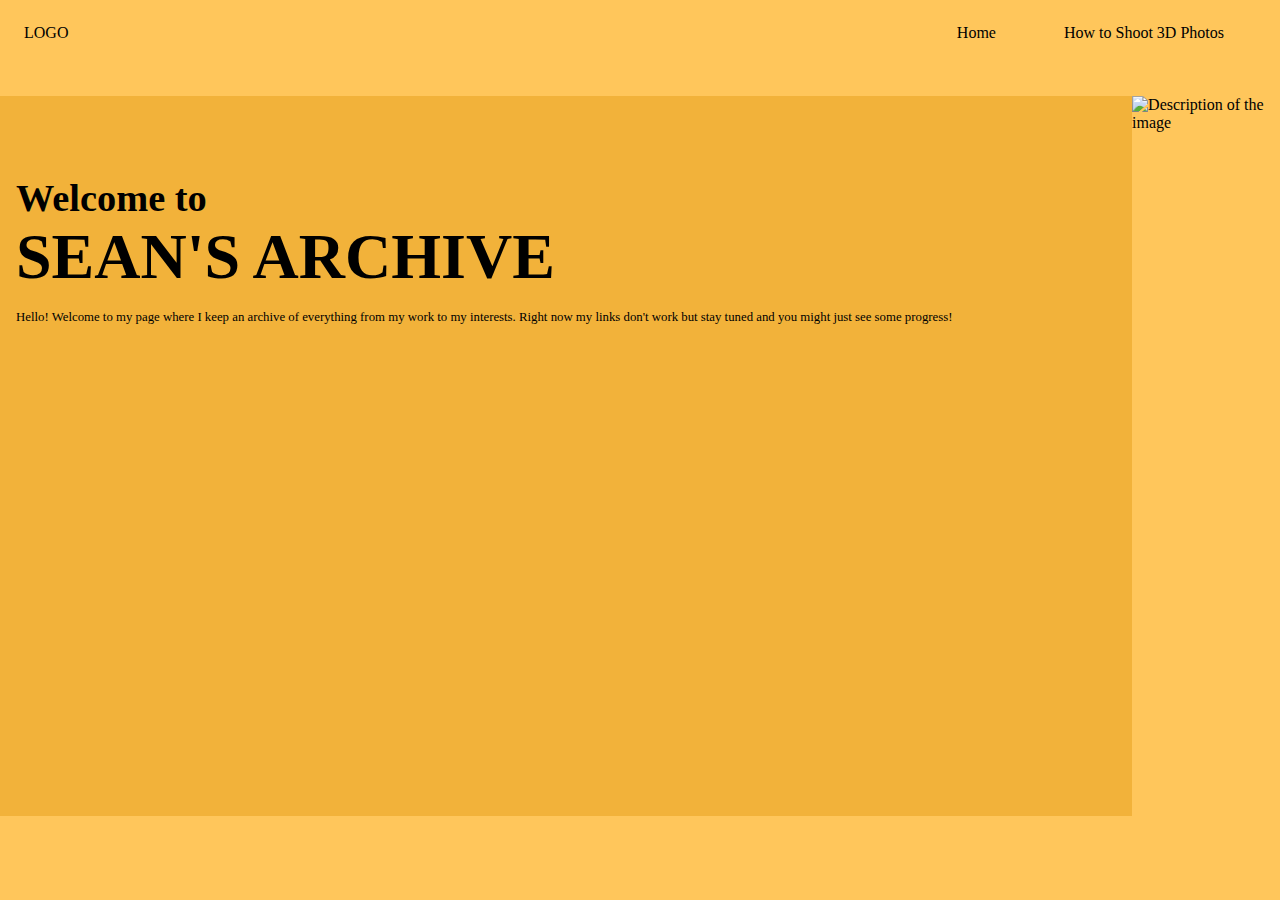
==== index.html @ 9bfbd889 "Add files via upload" ====
<html lang="en">
<head>
    <link rel="stylesheet" href="css/styleIndex.css">
    <meta charset="UTF-8">
    <meta name="viewport" content="width=device-width, initial-scale=1.0">
    <title>Sean's Site</title>
</head>
<body>
    <nav>
        <div class="logo">LOGO</div>
        <div class="nav-items">
            <a href="index.html">Home</a>
            <a href="html/HowTo.html">How to Shoot 3D Photos</a> 
        </div>
    </nav>

    <div class="main">
        <div class="main_content">
            <h1>Welcome to</h1>
            <h2>SEAN'S ARCHIVE</h2>
                <p id="p1">Hello! Welcome to my page where I keep an archive of everything from my work to my interests. 
                Right now my links don't work but stay tuned and you might just see some progress!
                </p>
        </div>
        <div class="main_photo">
            <img src="images/007096630007.jpg" alt="Description of the image">
        </div>

    </div>
    
</body>
</html>
---- css/styleIndex.css ----
@keyframes stretch {
    0% {font-size: 1vw;}
    100% {
        font-size: 1.4vw;
        line-height: 2vw;
    }
}

nav{
    height: 0px;
    background: rgb(255, 198, 91) ;
    display: flex ;
    justify-content: space-between ;
    
    padding: 1.5rem ;
}

nav a{
    text-decoration: none;
    color: black;
    font-family: Verdana ;
    padding: 2rem;
}

nav a:hover {
    padding: 2rem;
    background-color: #000000;
    color: white;
  }

body{
    text-align: left;
    background-color:rgb(255, 198, 91);
    width: flex;
    margin: 0;
}

h1{
    margin: 0;
    font-size: 3vw;
    font-family: Verdana;
}

h2{
    margin: 0;
    font-size: 5vw;
    font-weight: bold;
    font-family: Verdana;
}

h3{
    margin: 0;
    font-size: 5vw;
    font-weight: bold;
    font-family: Verdana;
    text-align: center;
}

p{
    
    font-family: Verdana;
}

#p1{
    line-height: 1.6vw;
    font-size: 1vw;
}

#p2{
    line-height: 1.6vw;
    font-size: 1vw;
    text-align: center;
    margin-top: 2vw;
    margin-left: 20vw;
    margin-right:20vw

}

#p1:hover {
    animation-name: stretch;
    animation-duration: 0.6s;
    animation-iteration-count: 1;
    animation-fill-mode: both;
}


.main{
    padding-top: 0rem;
    display: flex;
    margin-top: 3rem;
}

.main_content {
    background-color: rgb(242, 178, 58);
    width: 100vw;
    padding-top: 5rem;
    padding-bottom: 2rem;
    padding-right: 2rem;
    padding-left: 1rem;
}

.main_photo {
    display: fixed;
    opacity:100%;
    height: 80vh;
    overflow: hidden; /* This will hide any overflow from the image */
    max-width: 120%; /* This ensures the image maintains its aspect ratio */  
}




.main_photo img {
    max-width: 120%; /* This ensures the image maintains its aspect ratio */  
}

.main_photo img:hover{
    max-width: 180%;
}
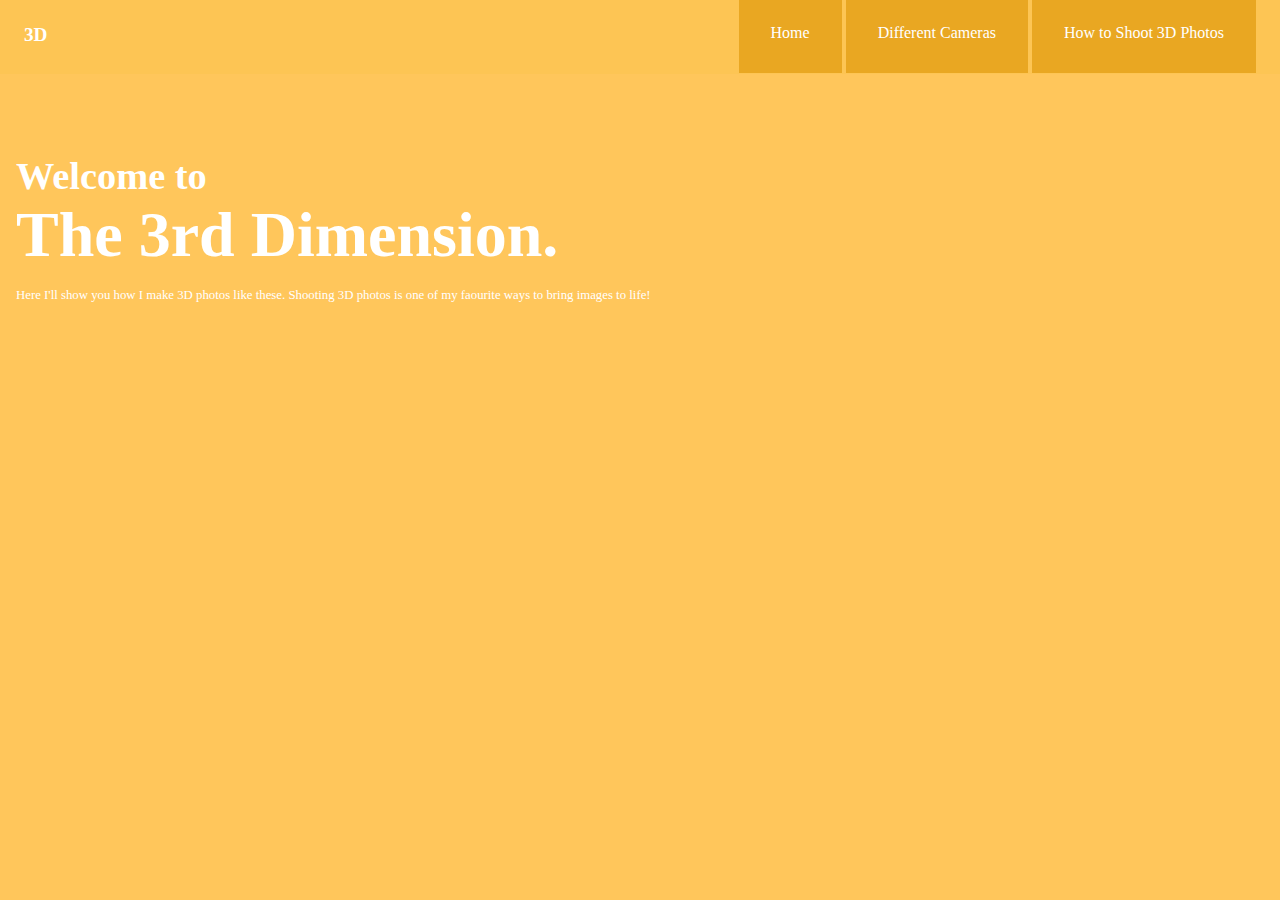
==== commit 83d7c6df: "Add files via upload" ====
--- a/index.html
+++ b/index.html
@@ -7,9 +7,10 @@
 </head>
 <body>
     <nav>
-        <div class="logo">LOGO</div>
+        <div class="logo">3D</div>
         <div class="nav-items">
             <a href="index.html">Home</a>
+            <a href="html/CamArchive.html">Different Cameras</a>
             <a href="html/HowTo.html">How to Shoot 3D Photos</a> 
         </div>
     </nav>
@@ -17,16 +18,23 @@
     <div class="main">
         <div class="main_content">
             <h1>Welcome to</h1>
-            <h2>SEAN'S ARCHIVE</h2>
-                <p id="p1">Hello! Welcome to my page where I keep an archive of everything from my work to my interests. 
-                Right now my links don't work but stay tuned and you might just see some progress!
+            <h2>The 3rd Dimension.</h2>
+                <p id="p1">Here I'll show you how I make 3D photos like these. Shooting 3D photos is one of my faourite ways to bring images to life!
                 </p>
         </div>
-        <div class="main_photo">
-            <img src="images/007096630007.jpg" alt="Description of the image">
-        </div>
-
+       
+        <div class="main_video">   
+            <video width="100%" height="90%" id="videoPlayer" loop muted >
+                <source src="images/cindybday reto reeels.mp4" type="video/mp4">
+            </video> 
+        </div> 
+        <div class="main_video">   
+            <video width="100%" height="90%" id="videoPlayer" autoplay loop muted >
+                <source src="images/retoumbrella.mp4" type="video/mp4">
+            </video> 
+        </div> 
     </div>
     
+    <script src="seansite.js">Current</script>
 </body>
 </html>--- a/css/styleIndex.css
+++ b/css/styleIndex.css
@@ -7,26 +7,32 @@
     }
 }
 
-nav{
-    height: 0px;
-    background: rgb(255, 198, 91) ;
+@keyframes fadeIn {
+    0% {opacity: 0;}
+    100% {opacity: 1;}
+ } 
+
+ nav{
+    height: 26px;
+    background: rgb(253, 197, 84) ;
     display: flex ;
     justify-content: space-between ;
     
-    padding: 1.5rem ;
+    padding: 1.5rem ; 
 }
 
 nav a{
     text-decoration: none;
-    color: black;
+    color: rgb(255, 255, 255);
+    background-color: rgb(233, 167, 34);
     font-family: Verdana ;
-    padding: 2rem;
+    padding: 2rem; 
 }
 
 nav a:hover {
     padding: 2rem;
-    background-color: #000000;
-    color: white;
+    background-color: rgb(83, 57, 5);
+    color: rgb(255, 255, 255);
   }
 
 body{
@@ -37,16 +43,27 @@
 }
 
 h1{
+    color :white;
     margin: 0;
     font-size: 3vw;
     font-family: Verdana;
+    animation-name: fadeIn;
+    animation-duration: 1.5s;
+    animation-iteration-count: 1;
+    animation-fill-mode: both;
 }
 
 h2{
+    color :white;
     margin: 0;
     font-size: 5vw;
     font-weight: bold;
     font-family: Verdana;
+    animation-name: fadeIn;
+    animation-duration: 1.5s;
+    animation-iteration-count: 1;
+    animation-fill-mode: both;
+    
 }
 
 h3{
@@ -63,6 +80,7 @@
 }
 
 #p1{
+    color :white;
     line-height: 1.6vw;
     font-size: 1vw;
 }
@@ -84,16 +102,24 @@
     animation-fill-mode: both;
 }
 
+.logo{
+    color: white;
+    font-family: verdana ;
+    text-align: center;
+    font-weight: bold;
+    font-size: 1.5vw;
+}
 
 .main{
     padding-top: 0rem;
     display: flex;
-    margin-top: 3rem;
+    margin-top: 0rem;
+
 }
 
 .main_content {
-    background-color: rgb(242, 178, 58);
-    width: 100vw;
+    background-color: rgb(255, 198, 91);
+    width: 50vw;
     padding-top: 5rem;
     padding-bottom: 2rem;
     padding-right: 2rem;
@@ -108,14 +134,22 @@
     max-width: 120%; /* This ensures the image maintains its aspect ratio */  
 }
 
-
+.main_video{
+    position: flex;
+    display: flex;
+    justify-content: center;
+    align-items: center;
+    
+    height: 90vh;
+    overflow: hidden;
+    max-height: 90vh;
+    
+    /*background-color: #000; /* Add a background color for debugging */
+}
 
 
 .main_photo img {
     max-width: 120%; /* This ensures the image maintains its aspect ratio */  
 }
 
-.main_photo img:hover{
-    max-width: 180%;
-}
 
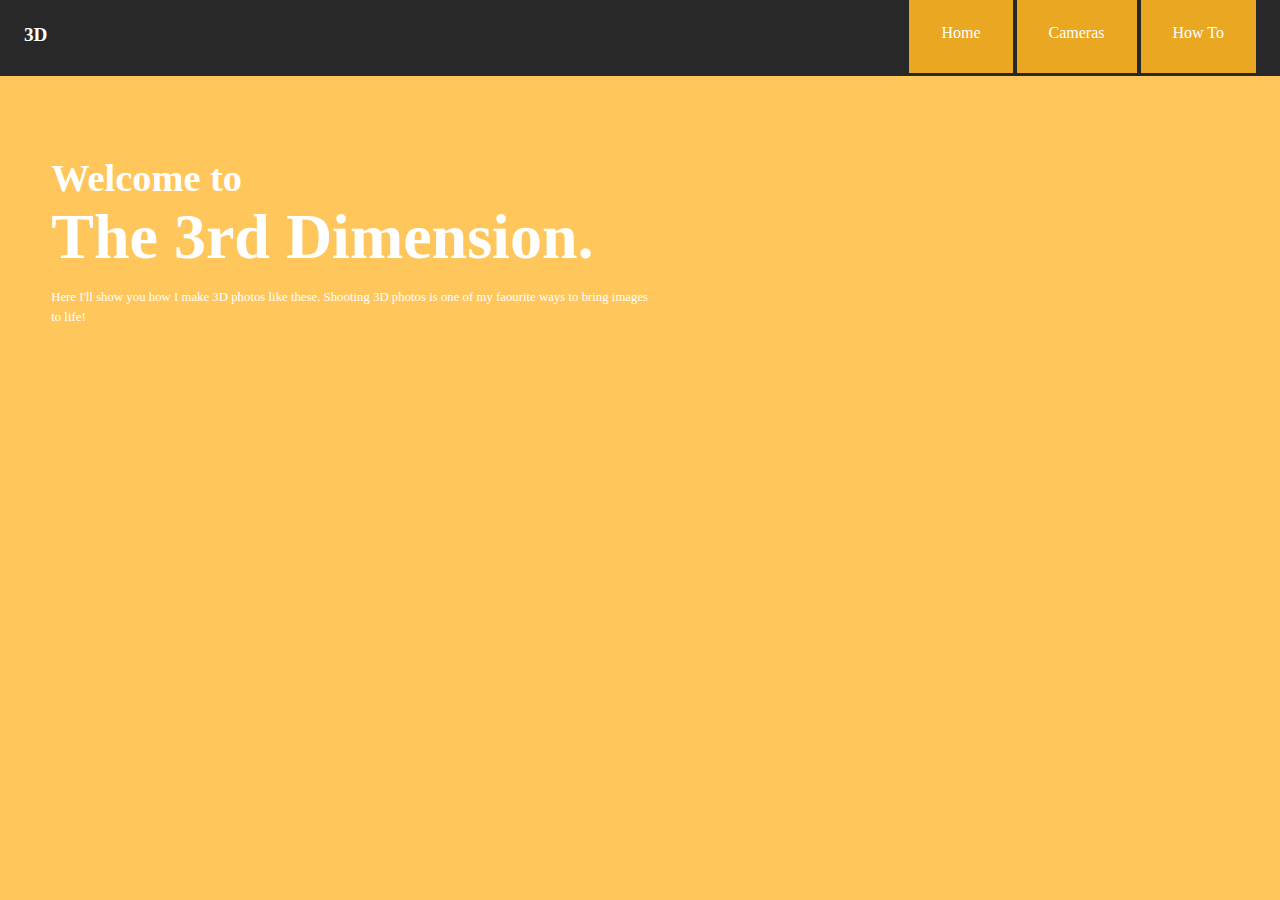
==== commit 6d96c121: "Add files via upload" ====
--- a/index.html
+++ b/index.html
@@ -10,8 +10,10 @@
         <div class="logo">3D</div>
         <div class="nav-items">
             <a href="index.html">Home</a>
-            <a href="html/CamArchive.html">Different Cameras</a>
-            <a href="html/HowTo.html">How to Shoot 3D Photos</a> 
+            <a href="html/CamArchive.html">Cameras</a>
+            <a href="html/HowTo.html">How To</a> 
+           
+            
         </div>
     </nav>
 
--- a/css/styleIndex.css
+++ b/css/styleIndex.css
@@ -13,8 +13,8 @@
  } 
 
  nav{
-    height: 26px;
-    background: rgb(253, 197, 84) ;
+    height: 28px;
+    background: rgb(40, 40, 40) ;
     display: flex ;
     justify-content: space-between ;
     
@@ -31,7 +31,7 @@
 
 nav a:hover {
     padding: 2rem;
-    background-color: rgb(83, 57, 5);
+    background-color: rgb(40, 40, 40) ;
     color: rgb(255, 255, 255);
   }
 
@@ -83,6 +83,7 @@
     color :white;
     line-height: 1.6vw;
     font-size: 1vw;
+    transition: font-size 0.5s ease; /* Transition for font size change over 0.5 seconds with ease */
 }
 
 #p2{
@@ -122,8 +123,8 @@
     width: 50vw;
     padding-top: 5rem;
     padding-bottom: 2rem;
-    padding-right: 2rem;
-    padding-left: 1rem;
+    padding-right: 4vw;
+    padding-left: 4vw;
 }
 
 .main_photo {
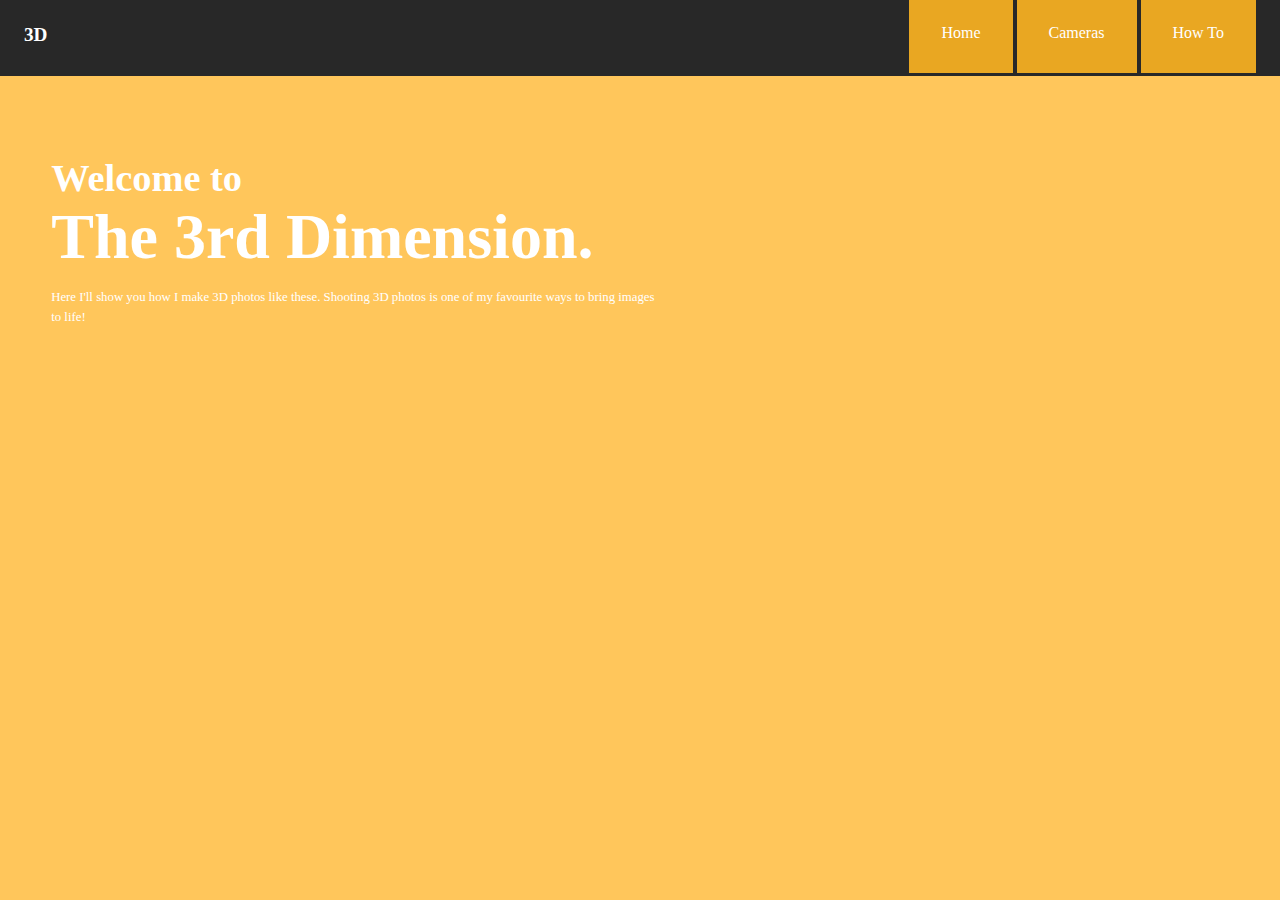
==== commit 2ea77a71: "Add files via upload" ====
--- a/index.html
+++ b/index.html
@@ -21,7 +21,7 @@
         <div class="main_content">
             <h1>Welcome to</h1>
             <h2>The 3rd Dimension.</h2>
-                <p id="p1">Here I'll show you how I make 3D photos like these. Shooting 3D photos is one of my faourite ways to bring images to life!
+                <p id="p1">Here I'll show you how I make 3D photos like these. Shooting 3D photos is one of my favourite ways to bring images to life!
                 </p>
         </div>
        
